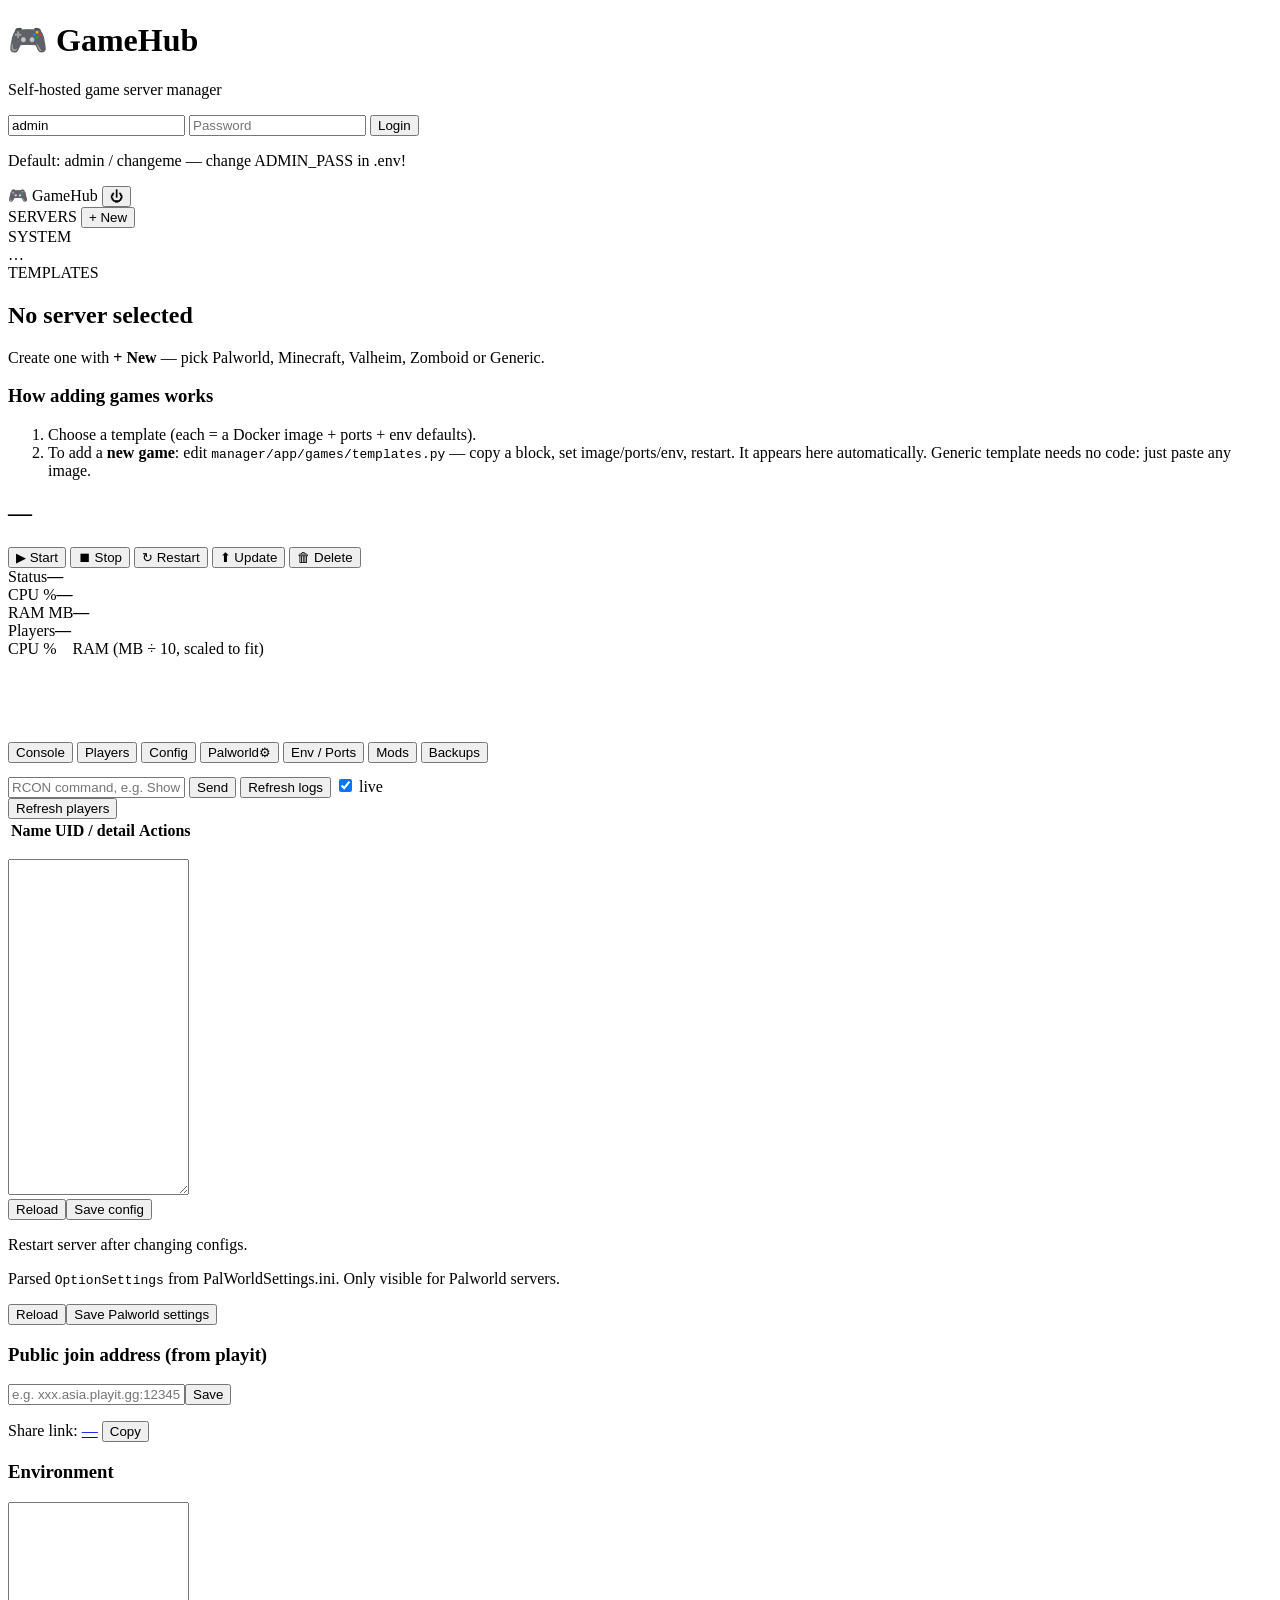
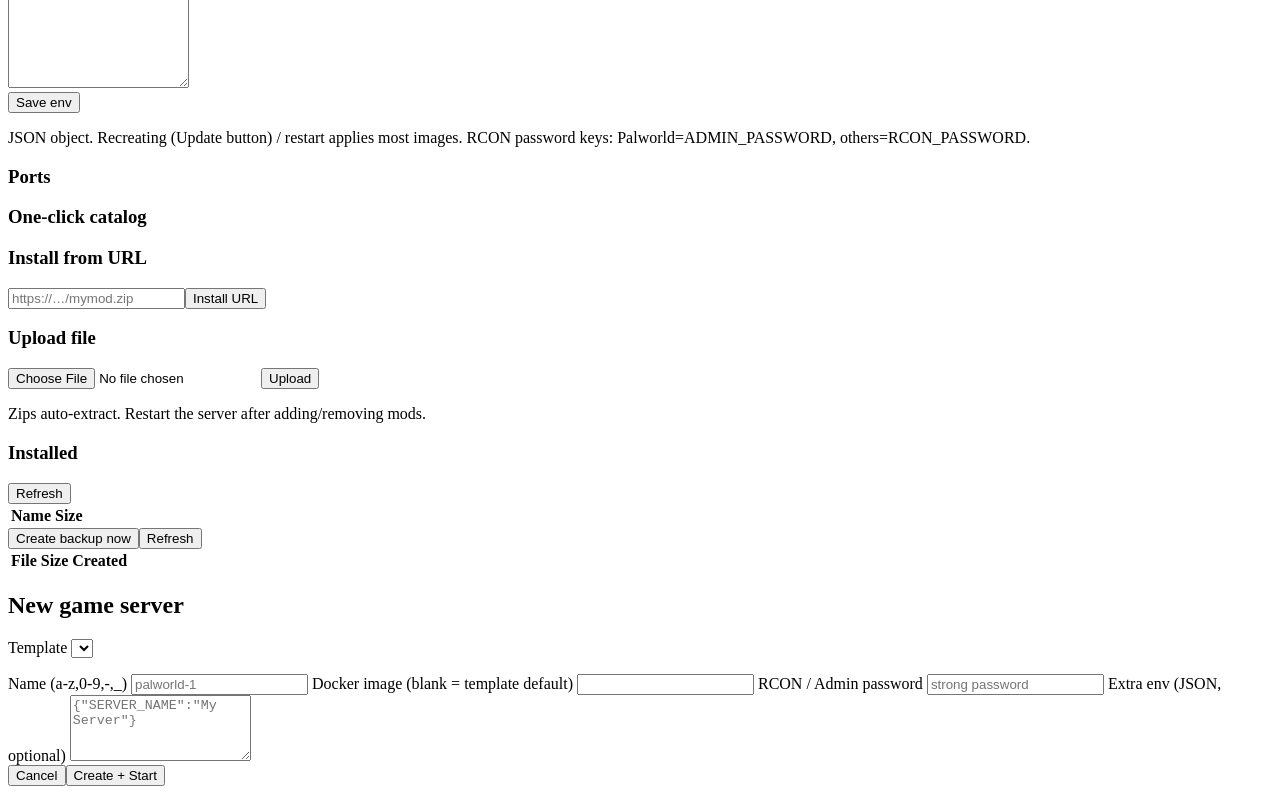
==== manager/static/admin.html @ f54786ad "feat: add admin IP restriction and mod management features - Introduced ADMIN_ALLOWED_IPS configurat" ====
<!DOCTYPE html>
<html lang="en">
<head>
<meta charset="UTF-8" />
<meta name="viewport" content="width=device-width, initial-scale=1.0" />
<title>GameHub Admin — Game Server Manager</title>
<link rel="icon" type="image/svg+xml" href="/static/favicon.svg?v=2" />
<link rel="stylesheet" href="/static/styles.css?v=2" />
</head>
<body>
<div id="login-view" class="center">
  <div class="card login-card">
    <h1>🎮 GameHub</h1>
    <p class="muted">Self-hosted game server manager</p>
    <input id="login-user" placeholder="Username" value="admin" autocomplete="username" />
    <input id="login-pass" type="password" placeholder="Password" autocomplete="current-password" />
    <button id="login-btn" class="primary">Login</button>
    <p id="login-err" class="error"></p>
    <p class="muted small">Default: admin / changeme — change ADMIN_PASS in .env!</p>
  </div>
</div>

<div id="app" class="hidden">
  <aside id="sidebar">
    <div class="brand">🎮 GameHub <button id="logout" title="Logout">⏻</button></div>
    <div class="side-label">SERVERS <button id="add-server-btn" class="mini">+ New</button></div>
    <div id="server-list"></div>
    <div class="side-label">SYSTEM</div>
    <div id="system-box" class="muted small">…</div>
    <div class="side-label">TEMPLATES</div>
    <div id="template-box" class="muted small"></div>
  </aside>
  <main>
    <div id="empty-state" class="card">
      <h2>No server selected</h2>
      <p>Create one with <b>+ New</b> — pick Palworld, Minecraft, Valheim, Zomboid or Generic.</p>
      <div id="howto">
        <h3>How adding games works</h3>
        <ol>
          <li>Choose a template (each = a Docker image + ports + env defaults).</li>
          <li>To add a <b>new game</b>: edit <code>manager/app/games/templates.py</code> — copy a block, set image/ports/env, restart. It appears here automatically. Generic template needs no code: just paste any image.</li>
        </ol>
      </div>
    </div>
    <div id="detail" class="hidden">
      <header id="detail-head">
        <div><h2 id="d-name">—</h2><span id="d-meta" class="muted"></span></div>
        <div class="btnrow">
          <button data-act="start" class="ok">▶ Start</button>
          <button data-act="stop" class="warn">⏹ Stop</button>
          <button data-act="restart">↻ Restart</button>
          <button data-act="update" title="Pull latest image + recreate (game update)">⬆ Update</button>
          <button data-act="delete" class="danger">🗑 Delete</button>
        </div>
      </header>
      <div class="statcards">
        <div class="stat"><label>Status</label><b id="s-state">—</b></div>
        <div class="stat"><label>CPU %</label><b id="s-cpu">—</b></div>
        <div class="stat"><label>RAM MB</label><b id="s-mem">—</b></div>
        <div class="stat"><label>Players</label><b id="s-players">—</b></div>
      </div>
      <div class="chart-legend small"><span class="dot" style="background:#5aa2ff"></span> CPU % <span class="dot" style="background:#3ecf8e;margin-left:12px"></span> RAM (MB ÷ 10, scaled to fit)</div>
      <canvas id="metric-chart" width="600" height="80"></canvas>
      <nav class="tabs">
        <button data-tab="console" class="active">Console</button>
        <button data-tab="players">Players</button>
        <button data-tab="config">Config</button>
        <button data-tab="palworld">Palworld⚙</button>
        <button data-tab="env">Env / Ports</button>
        <button data-tab="mods">Mods</button>
        <button data-tab="backups">Backups</button>
      </nav>
      <section id="tab-console" class="tab">
        <div id="quick-cmds" class="btnrow"></div>
        <pre id="logs"></pre>
        <div class="cmdrow">
          <input id="cmd-input" placeholder="RCON command, e.g. ShowPlayers / list / Broadcast hi" />
          <button id="cmd-send" class="primary">Send</button>
          <button id="logs-refresh">Refresh logs</button>
          <label class="small live-toggle"><input type="checkbox" id="logs-live" checked /> <span>live</span></label>
        </div>
        <div id="cmd-out" class="muted small"></div>
      </section>
      <section id="tab-players" class="tab hidden">
        <button id="players-refresh" class="primary">Refresh players</button>
        <table id="players-table"><thead><tr><th>Name</th><th>UID / detail</th><th>Actions</th></tr></thead><tbody></tbody></table>
        <pre id="players-raw" class="muted small"></pre>
      </section>
      <section id="tab-config" class="tab hidden">
        <p class="muted small" id="config-path"></p>
        <textarea id="config-editor" rows="22" spellcheck="false"></textarea>
        <div class="btnrow"><button id="config-load" >Reload</button><button id="config-save" class="primary">Save config</button></div>
        <p class="muted small">Restart server after changing configs.</p>
      </section>
      <section id="tab-palworld" class="tab hidden">
        <p class="muted small">Parsed <code>OptionSettings</code> from PalWorldSettings.ini. Only visible for Palworld servers.</p>
        <div id="pal-form"></div>
        <div class="btnrow"><button id="pal-load">Reload</button><button id="pal-save" class="primary">Save Palworld settings</button></div>
      </section>
      <section id="tab-env" class="tab hidden">
        <h3>Public join address (from playit)</h3>
        <div class="cmdrow"><input id="public-addr" placeholder="e.g. xxx.asia.playit.gg:12345" /><button id="public-save" class="primary">Save</button></div>
        <p class="muted small">Share link: <a id="share-link" href="#" target="_blank">—</a> <button id="share-copy" class="mini">Copy</button></p>
        <h3>Environment</h3>
        <textarea id="env-editor" rows="12" spellcheck="false"></textarea>
        <div class="btnrow"><button id="env-save" class="primary">Save env</button></div>
        <p class="muted small">JSON object. Recreating (Update button) / restart applies most images. RCON password keys: Palworld=ADMIN_PASSWORD, others=RCON_PASSWORD.</p>
        <h3>Ports</h3>
        <pre id="ports-view"></pre>
      </section>
      <section id="tab-mods" class="tab hidden">
        <p class="muted small" id="mods-path"></p>
        <h3>One-click catalog</h3>
        <div id="mods-catalog"></div>
        <h3>Install from URL</h3>
        <div class="cmdrow"><input id="mod-url" placeholder="https://…/mymod.zip" /><button id="mod-install-url" class="primary">Install URL</button></div>
        <h3>Upload file</h3>
        <div class="cmdrow"><input id="mod-file" type="file" /><button id="mod-upload">Upload</button></div>
        <p class="muted small">Zips auto-extract. Restart the server after adding/removing mods.</p>
        <h3>Installed</h3>
        <div class="btnrow"><button id="mods-refresh">Refresh</button></div>
        <table id="mods-table"><thead><tr><th>Name</th><th>Size</th><th></th></tr></thead><tbody></tbody></table>
      </section>
      <section id="tab-backups" class="tab hidden">
        <div class="btnrow"><button id="backup-now" class="primary">Create backup now</button><button id="backup-refresh">Refresh</button></div>
        <table id="backup-table"><thead><tr><th>File</th><th>Size</th><th>Created</th><th></th></tr></thead><tbody></tbody></table>
      </section>
    </div>
  </main>
</div>

<div id="modal" class="hidden">
  <div class="card">
    <h2>New game server</h2>
    <label>Template <select id="ns-template"></select></label>
    <p id="ns-desc" class="muted small"></p>
    <label>Name (a-z,0-9,-,_) <input id="ns-name" placeholder="palworld-1" /></label>
    <label>Docker image (blank = template default) <input id="ns-image" placeholder="" /></label>
    <label>RCON / Admin password <input id="ns-rcon" placeholder="strong password" /></label>
    <label>Extra env (JSON, optional) <textarea id="ns-env" rows="4" placeholder='{"SERVER_NAME":"My Server"}'></textarea></label>
    <div class="btnrow"><button id="ns-cancel">Cancel</button><button id="ns-create" class="primary">Create + Start</button></div>
    <p id="ns-err" class="error"></p>
  </div>
</div>

<script src="/static/app.js?v=6"></script>
</body>
</html>
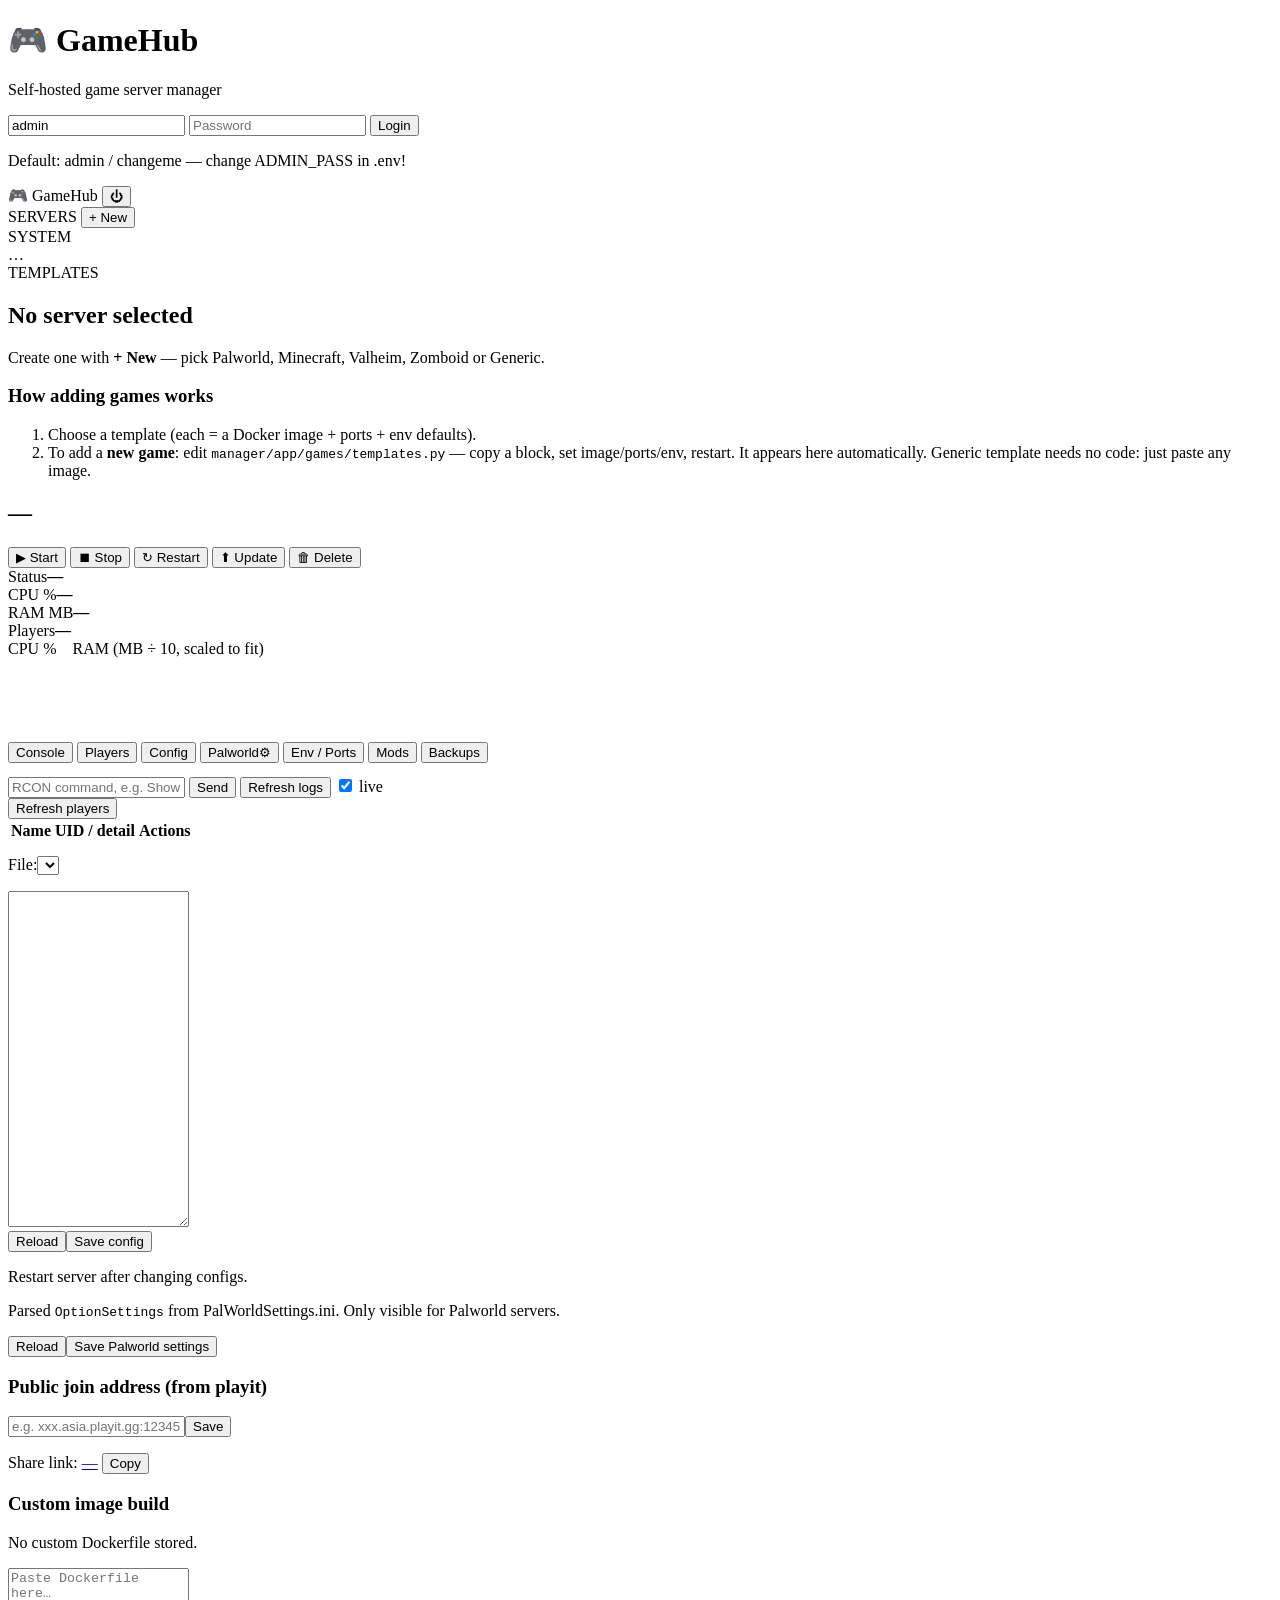
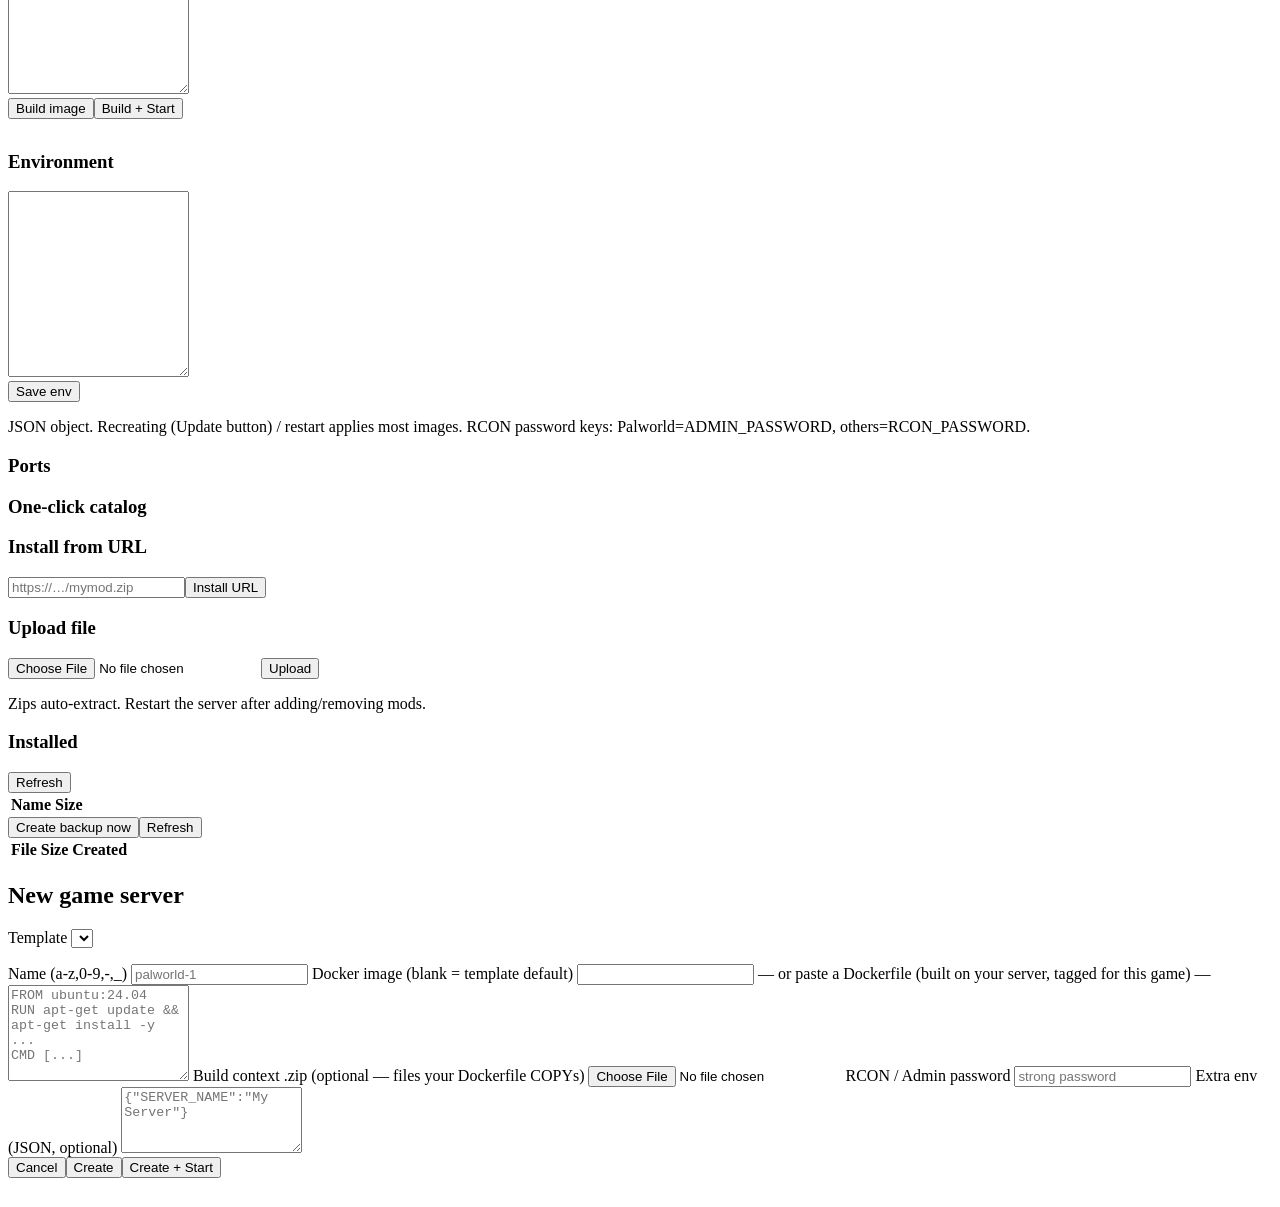
==== commit a6c9e06e: "feat: implement custom Dockerfile builds and enhance server creation process" ====
--- a/manager/static/admin.html
+++ b/manager/static/admin.html
@@ -87,6 +87,7 @@
         <pre id="players-raw" class="muted small"></pre>
       </section>
       <section id="tab-config" class="tab hidden">
+        <div class="cmdrow"><label class="small" style="white-space:nowrap">File:</label><select id="config-file"></select></div>
         <p class="muted small" id="config-path"></p>
         <textarea id="config-editor" rows="22" spellcheck="false"></textarea>
         <div class="btnrow"><button id="config-load" >Reload</button><button id="config-save" class="primary">Save config</button></div>
@@ -101,6 +102,13 @@
         <h3>Public join address (from playit)</h3>
         <div class="cmdrow"><input id="public-addr" placeholder="e.g. xxx.asia.playit.gg:12345" /><button id="public-save" class="primary">Save</button></div>
         <p class="muted small">Share link: <a id="share-link" href="#" target="_blank">—</a> <button id="share-copy" class="mini">Copy</button></p>
+        <h3>Custom image build</h3>
+        <div id="build-box">
+          <p class="muted small" id="build-state">No custom Dockerfile stored.</p>
+          <textarea id="build-dockerfile" rows="8" spellcheck="false" placeholder="Paste Dockerfile here…"></textarea>
+          <div class="btnrow"><button id="build-run" class="primary">Build image</button><button id="build-run-start">Build + Start</button></div>
+          <pre id="build-log" class="muted small" style="max-height:180px;overflow:auto"></pre>
+        </div>
         <h3>Environment</h3>
         <textarea id="env-editor" rows="12" spellcheck="false"></textarea>
         <div class="btnrow"><button id="env-save" class="primary">Save env</button></div>
@@ -136,13 +144,16 @@
     <p id="ns-desc" class="muted small"></p>
     <label>Name (a-z,0-9,-,_) <input id="ns-name" placeholder="palworld-1" /></label>
     <label>Docker image (blank = template default) <input id="ns-image" placeholder="" /></label>
+    <label>— or paste a Dockerfile (built on your server, tagged for this game) — <textarea id="ns-dockerfile" rows="6" spellcheck="false" placeholder="FROM ubuntu:24.04&#10;RUN apt-get update && apt-get install -y ...&#10;CMD [...]"></textarea></label>
+    <label>Build context .zip (optional — files your Dockerfile COPYs) <input id="ns-context" type="file" accept=".zip" /></label>
     <label>RCON / Admin password <input id="ns-rcon" placeholder="strong password" /></label>
     <label>Extra env (JSON, optional) <textarea id="ns-env" rows="4" placeholder='{"SERVER_NAME":"My Server"}'></textarea></label>
-    <div class="btnrow"><button id="ns-cancel">Cancel</button><button id="ns-create" class="primary">Create + Start</button></div>
+    <div class="btnrow"><button id="ns-cancel">Cancel</button><button id="ns-create">Create</button><button id="ns-create-start" class="primary">Create + Start</button></div>
+    <pre id="ns-buildlog" class="muted small hidden" style="max-height:180px;overflow:auto"></pre>
     <p id="ns-err" class="error"></p>
   </div>
 </div>
 
-<script src="/static/app.js?v=6"></script>
+<script src="/static/app.js?v=8"></script>
 </body>
 </html>
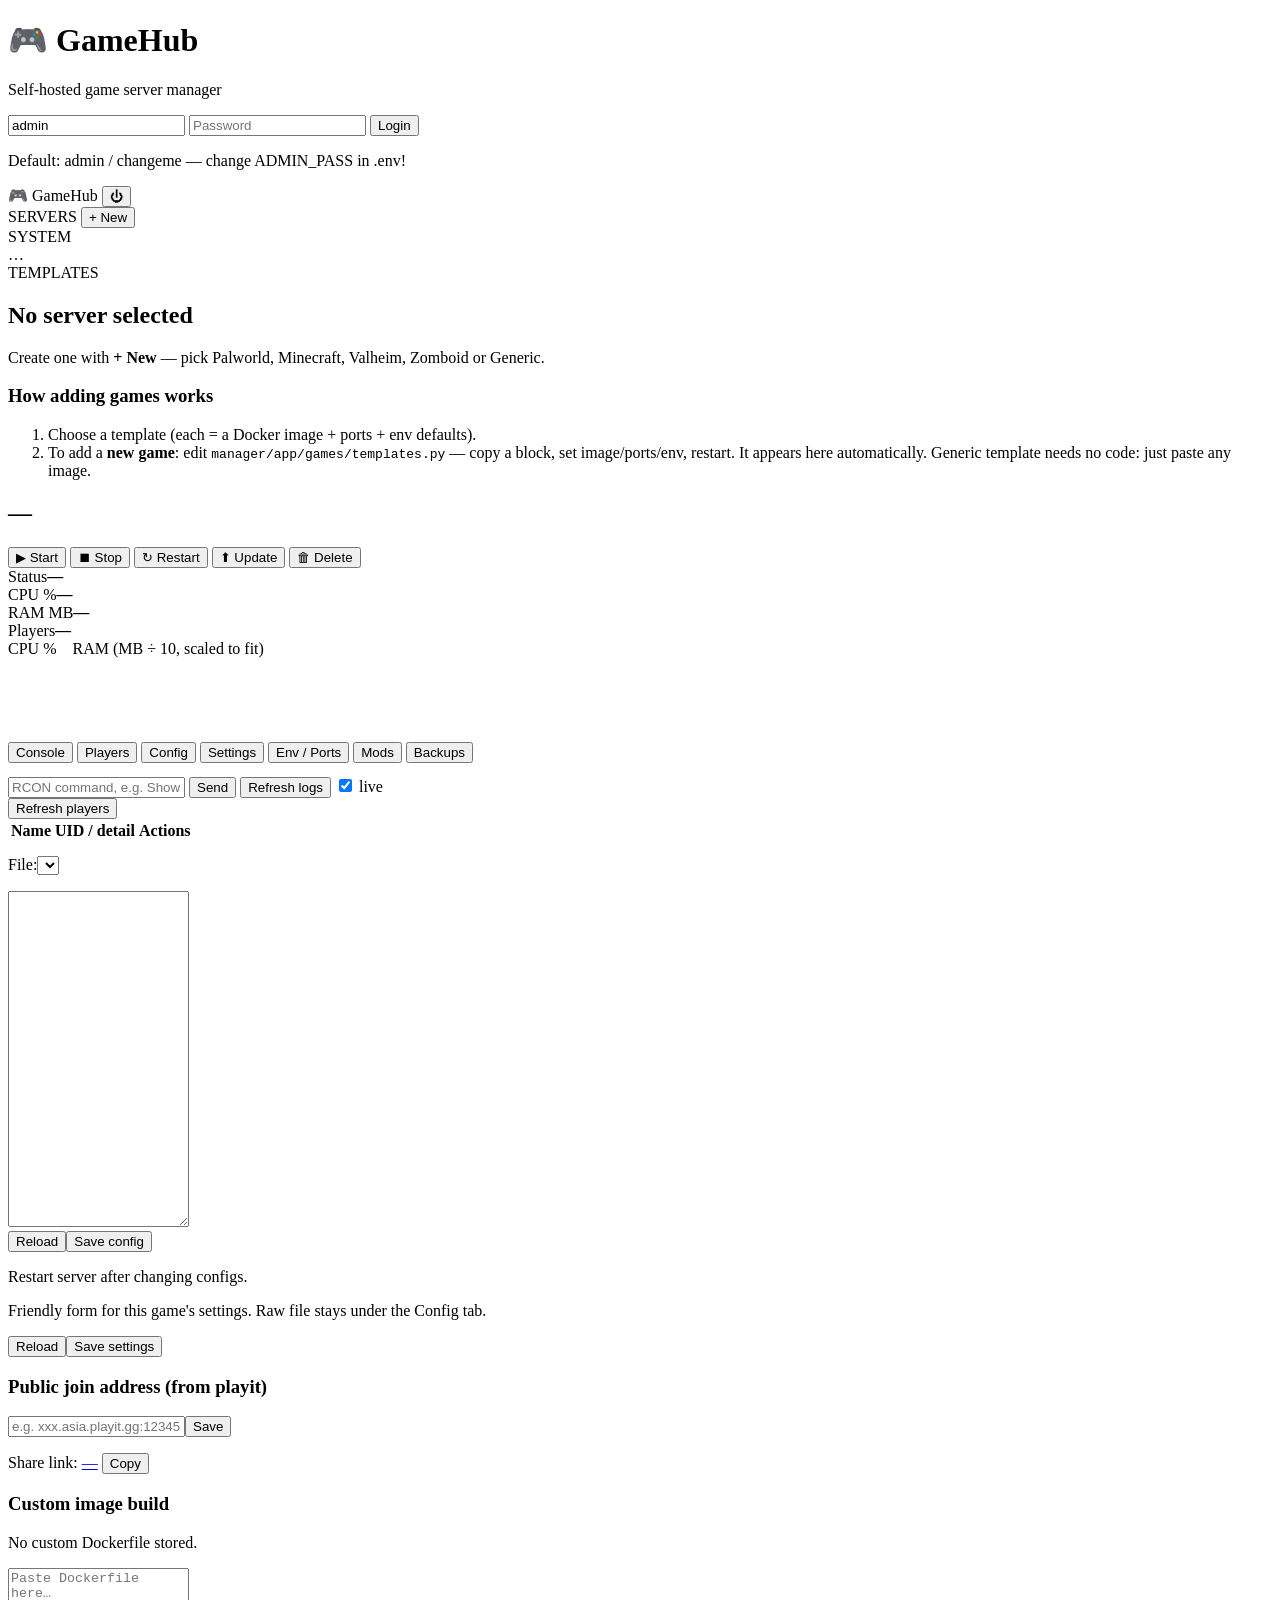
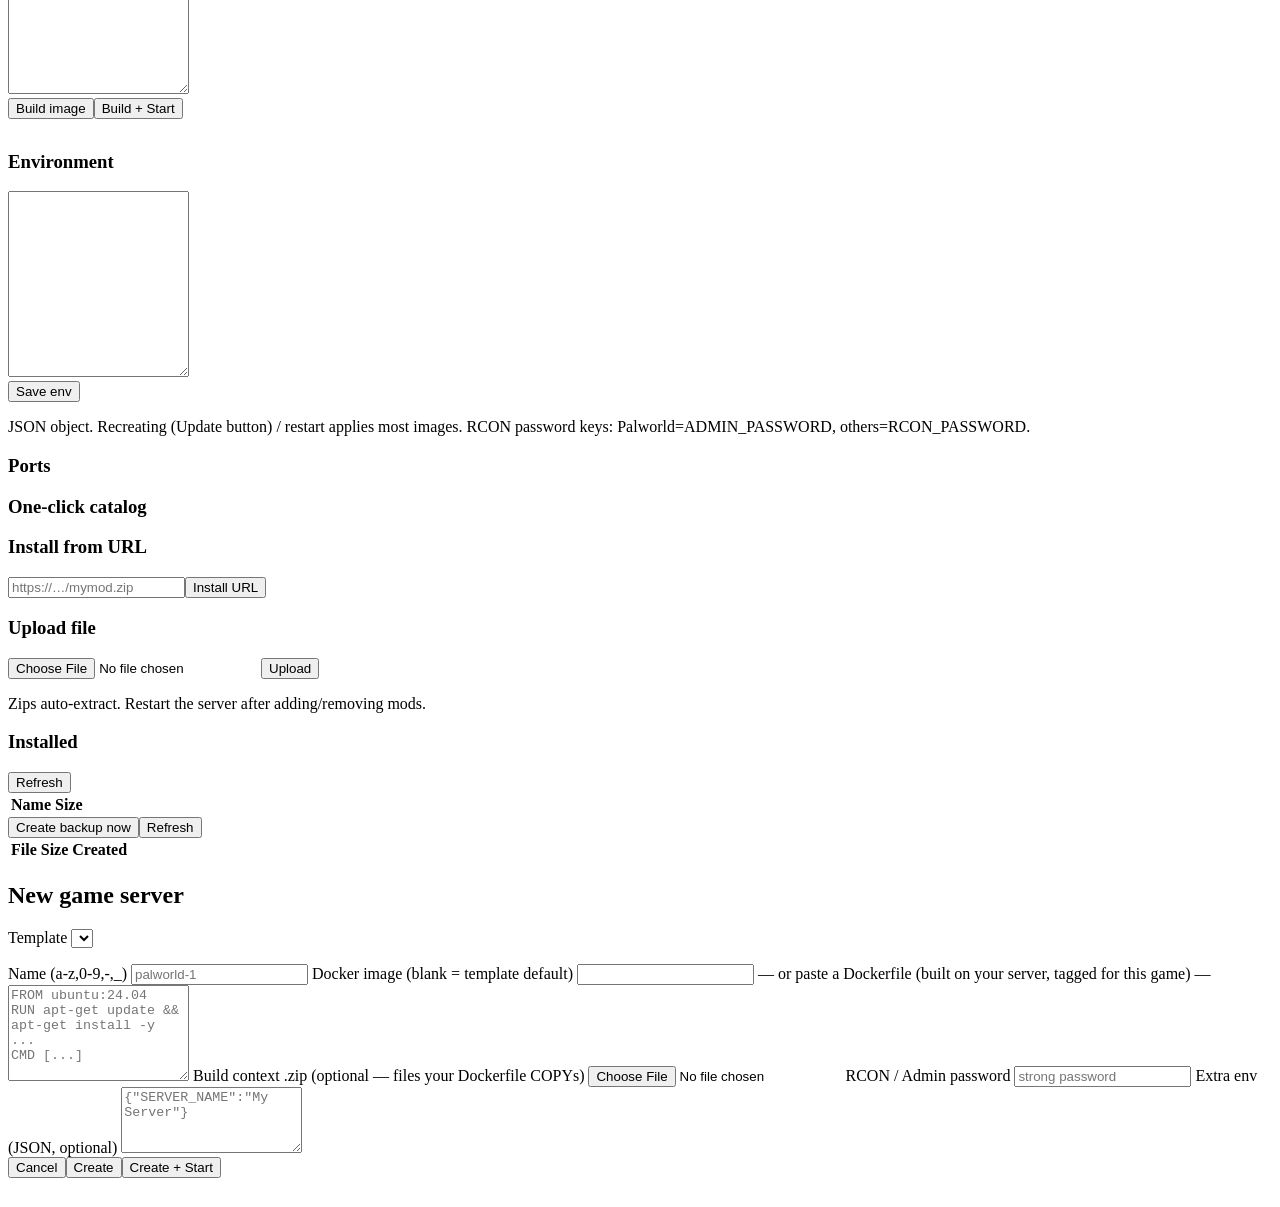
==== commit 52cd1e39: "feat: implement per-game settings forms and update API endpoints for compatibility" ====
--- a/manager/static/admin.html
+++ b/manager/static/admin.html
@@ -65,7 +65,7 @@
         <button data-tab="console" class="active">Console</button>
         <button data-tab="players">Players</button>
         <button data-tab="config">Config</button>
-        <button data-tab="palworld">Palworld⚙</button>
+        <button data-tab="settings">Settings</button>
         <button data-tab="env">Env / Ports</button>
         <button data-tab="mods">Mods</button>
         <button data-tab="backups">Backups</button>
@@ -93,10 +93,11 @@
         <div class="btnrow"><button id="config-load" >Reload</button><button id="config-save" class="primary">Save config</button></div>
         <p class="muted small">Restart server after changing configs.</p>
       </section>
-      <section id="tab-palworld" class="tab hidden">
-        <p class="muted small">Parsed <code>OptionSettings</code> from PalWorldSettings.ini. Only visible for Palworld servers.</p>
-        <div id="pal-form"></div>
-        <div class="btnrow"><button id="pal-load">Reload</button><button id="pal-save" class="primary">Save Palworld settings</button></div>
+      <section id="tab-settings" class="tab hidden">
+        <p class="muted small" id="settings-desc">Friendly form for this game's settings. Raw file stays under the Config tab.</p>
+        <div id="settings-form"></div>
+        <div class="btnrow"><button id="settings-load">Reload</button><button id="settings-save" class="primary">Save settings</button></div>
+        <p class="muted small" id="settings-note"></p>
       </section>
       <section id="tab-env" class="tab hidden">
         <h3>Public join address (from playit)</h3>
@@ -154,6 +155,6 @@
   </div>
 </div>
 
-<script src="/static/app.js?v=8"></script>
+<script src="/static/app.js?v=9"></script>
 </body>
 </html>
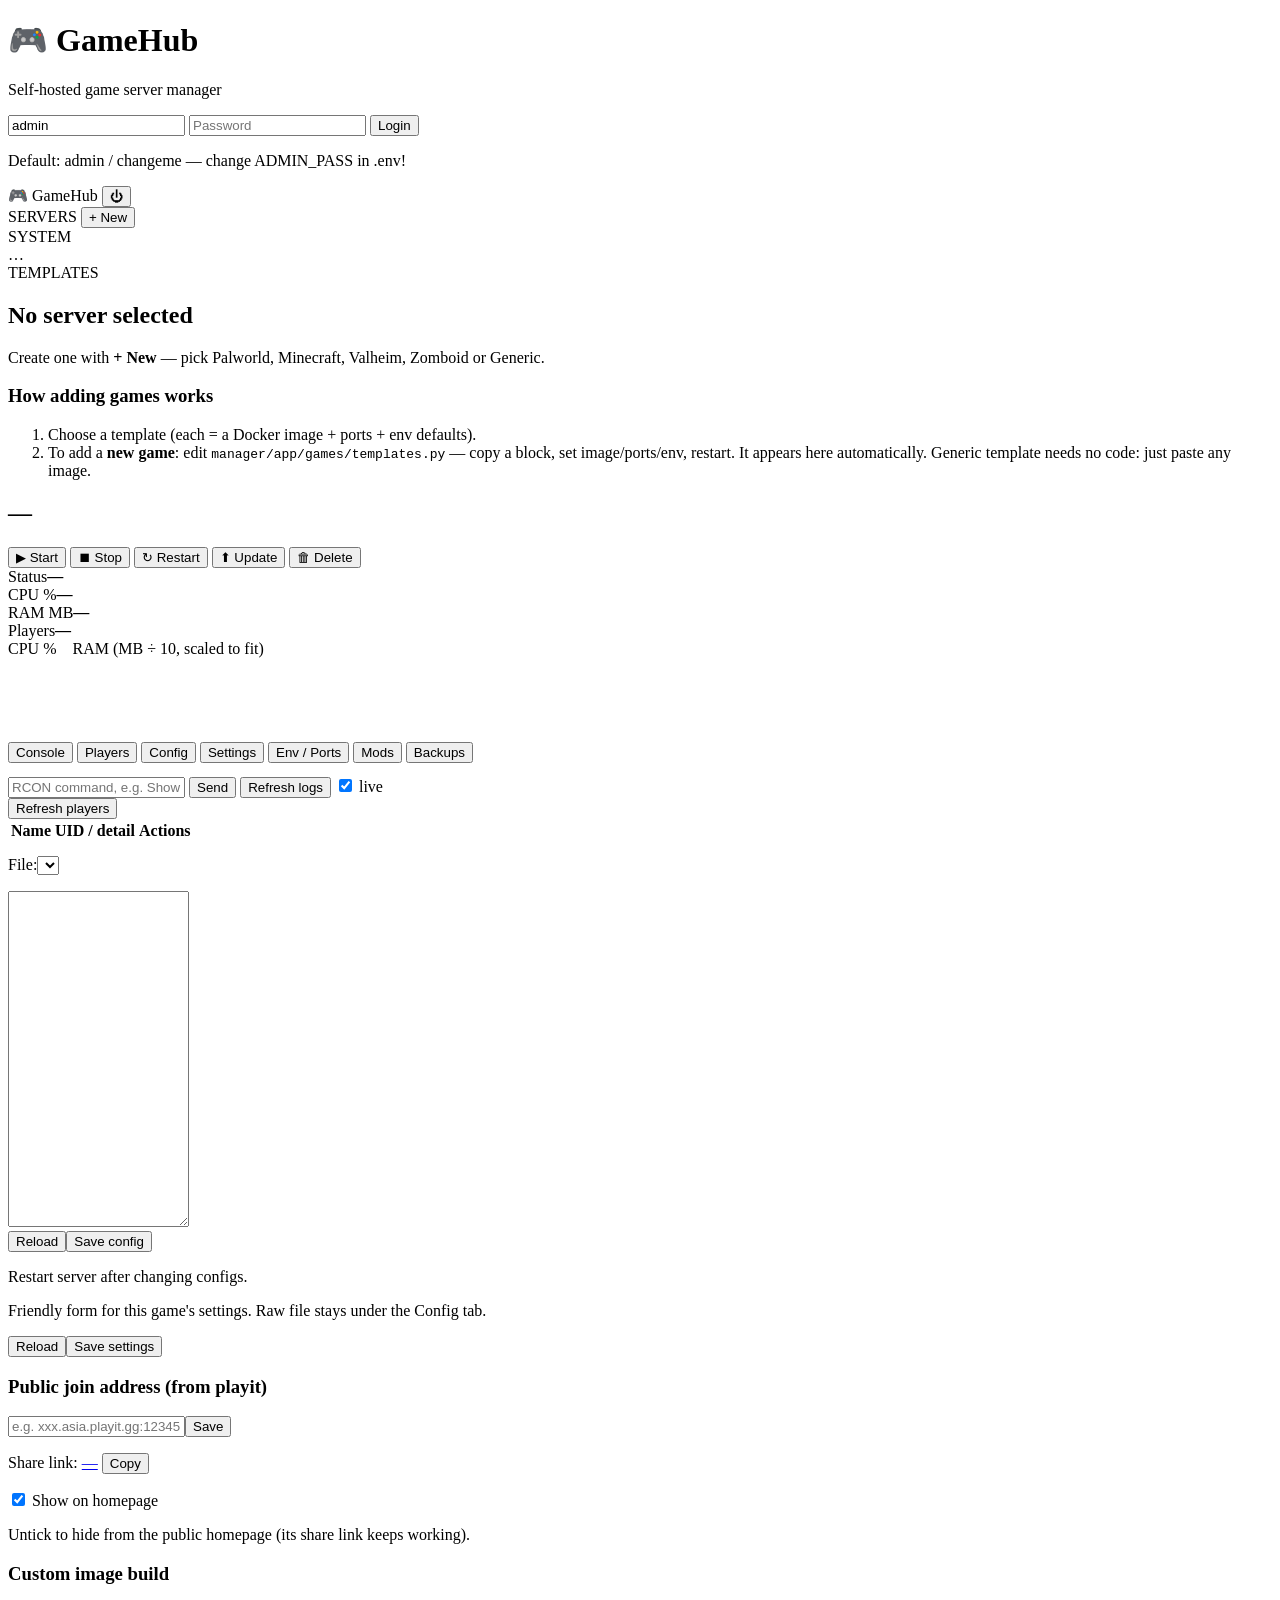
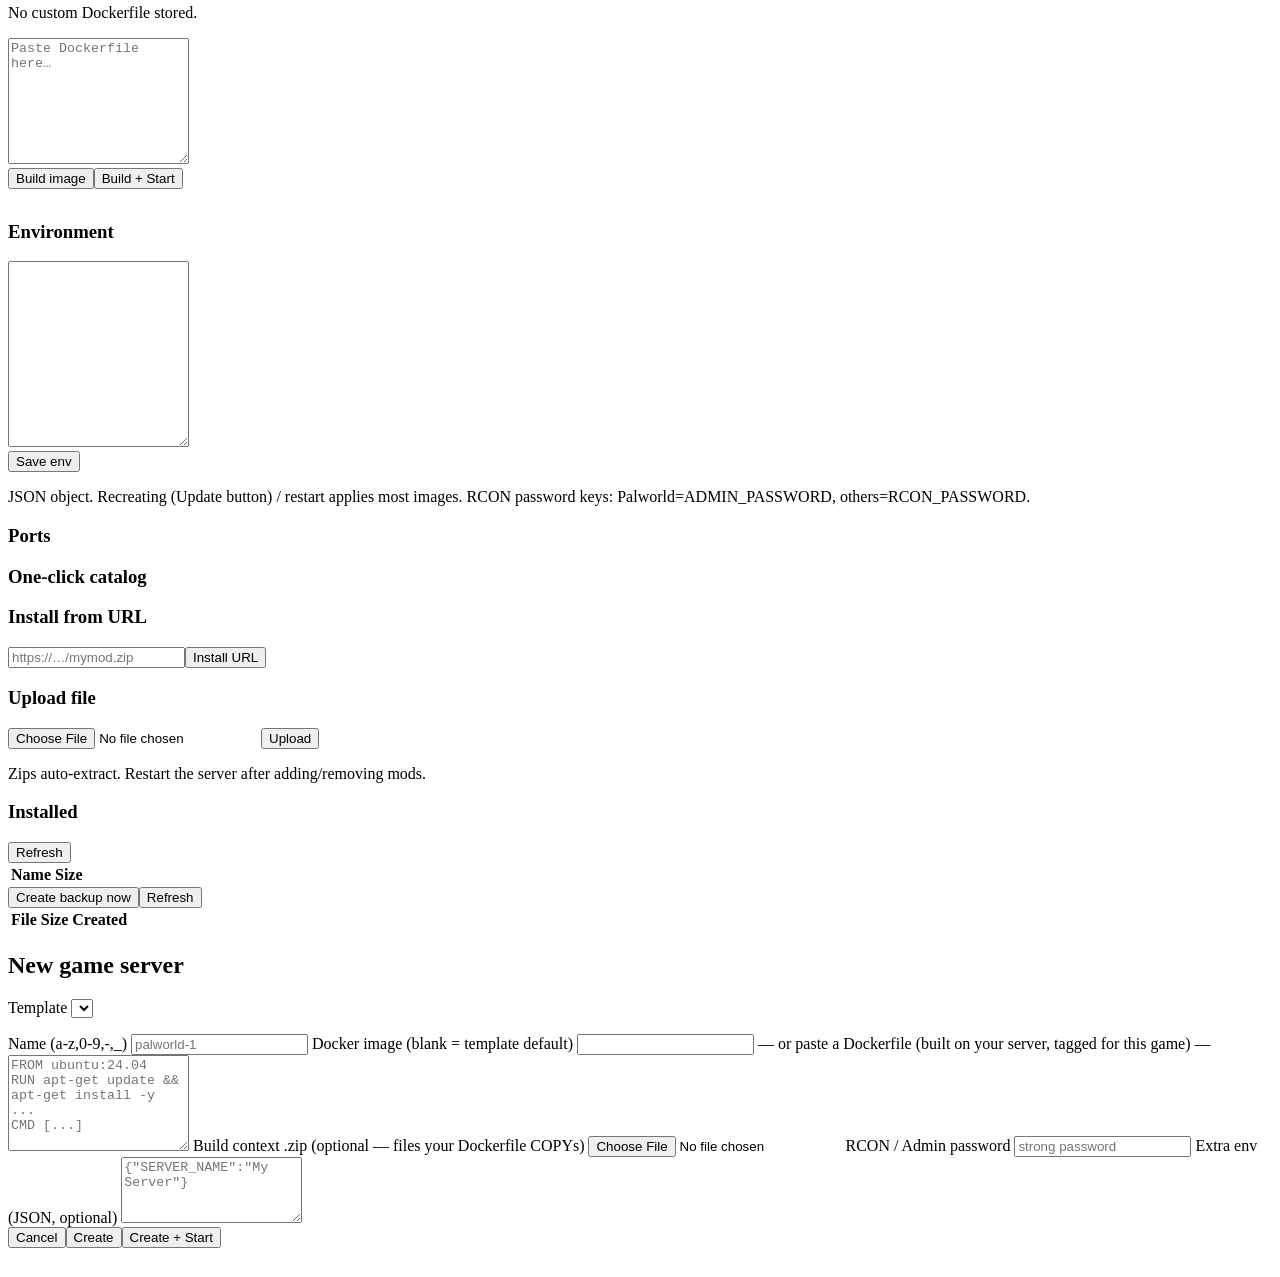
==== commit 6565b203: "feat: add server visibility toggle and update public homepage behavior" ====
--- a/manager/static/admin.html
+++ b/manager/static/admin.html
@@ -103,6 +103,8 @@
         <h3>Public join address (from playit)</h3>
         <div class="cmdrow"><input id="public-addr" placeholder="e.g. xxx.asia.playit.gg:12345" /><button id="public-save" class="primary">Save</button></div>
         <p class="muted small">Share link: <a id="share-link" href="#" target="_blank">—</a> <button id="share-copy" class="mini">Copy</button></p>
+        <label class="small live-toggle"><input type="checkbox" id="show-homepage" checked /> <span>Show on homepage</span></label>
+        <p class="muted small">Untick to hide from the public homepage (its share link keeps working).</p>
         <h3>Custom image build</h3>
         <div id="build-box">
           <p class="muted small" id="build-state">No custom Dockerfile stored.</p>
@@ -155,6 +157,6 @@
   </div>
 </div>
 
-<script src="/static/app.js?v=9"></script>
+<script src="/static/app.js?v=11"></script>
 </body>
 </html>
